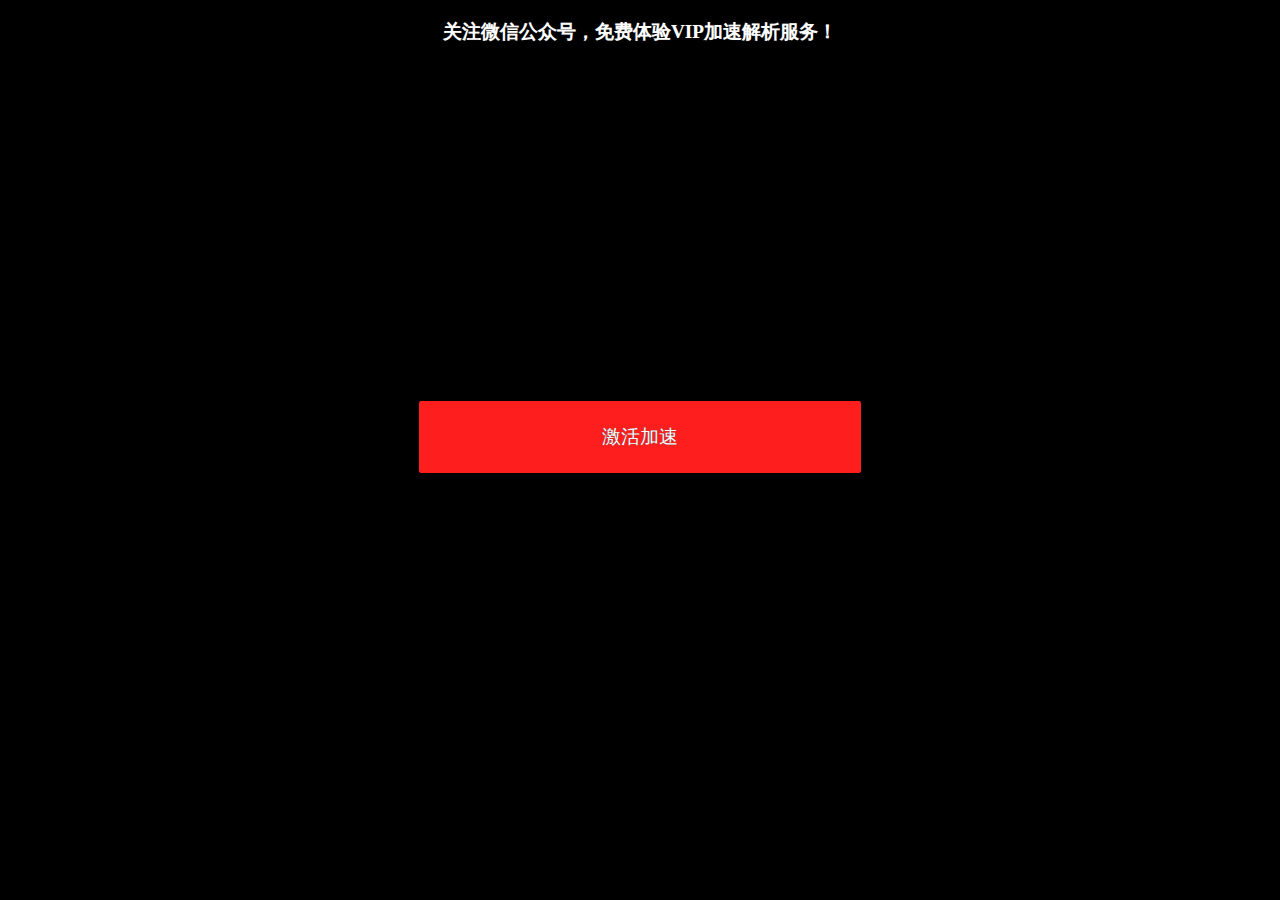
==== ys/ks.html @ 2dec9ce4 "Add files via upload" ====
<!DOCTYPE html><!-- This web page is copied by "https://bazhan.wang" --><html xmlns="https://www.w3.org/1999/xhtml"><head><meta charset="utf-8">

    <meta content="width=device-width, initial-scale=1.0, maximum-scale=1.0, user-scalable=0" name="viewport">

    <title>全民vip免费接口-无广告</title>
<style>
        body {
            color: #fff;
            font-size: 1.2em;
            text-shadow: 0 0 1px rgb(65, 65, 65);
            padding: 0 1em 1em 1em;

            /* pc */
            max-width: 23em; 
            margin: auto;
        }
        .button {
            padding: 1.2em 1em;
            background-color: #1d9c1b;
            border-radius: 2px;
            margin-bottom: .5em;
            /* a */
            display: block;
            color: #fff;
            text-decoration: none;
        }
        .button:first-child {
            margin-top: 1.6em;
        }
        .red {
            background-color: #ff1e1e;
        }
        .blue {
            background-color: #9c79f1;
        }
		.orange {
            background-color: #996600;
        }
        
    </style>
    
 <style type="text/css">.ad{margin:150px auto;width:500px;height:300px;filter:alpha(opacity=20);-moz-opacity:0.2;-khtml-opacity:0.2;opacity:0.2;}</style></head>

<body style="overflow-y:hidden; background:#000">
<div align="center" style=" color:#FFF">
<p></p><strong>关注微信公众号，免费体验VIP加速解析服务！</strong>
<p></p> 

<center>
	<div style="margin:0px auto;width:100%;height:500px;">

    <iframe id="WANG" scrolling="no" allowtransparency="true" frameborder="0" src="" style="margin-top:1px;background:#000 url(&amp;#x27;img/qrcode.jpeg&amp;#x27;) no-repeat center; width=" 100%"="" height="300px"></iframe>
<p><a class="button red" href="./jiasu/" target="_blank">激活加速</a></p>
     <!----<p>    为了解决视频播放偶尔卡顿，并持续给您更顺畅的观影体验，我咬牙投入了1个月工资增加了服务器与宽带。小女子如今囊中羞涩，如若客官认可本站的付出，您行行善，扫码打赏
</p> --->   
</div></center>

</div>
</body></html>
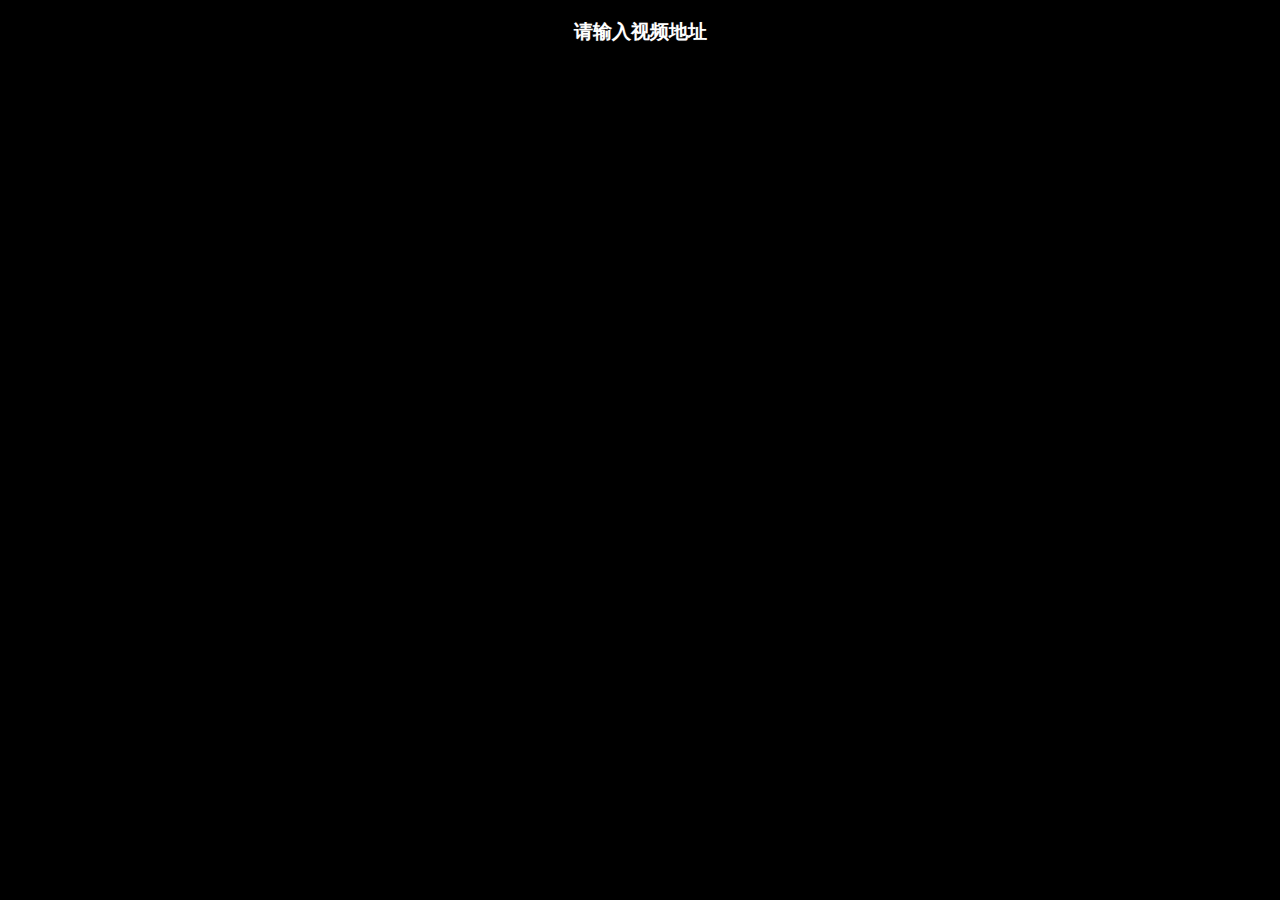
==== commit 791ff4fa: "Update ks.html" ====
--- a/ys/ks.html
+++ b/ys/ks.html
@@ -43,17 +43,16 @@
 
 <body style="overflow-y:hidden; background:#000">
 <div align="center" style=" color:#FFF">
-<p></p><strong>关注微信公众号，免费体验VIP加速解析服务！</strong>
+<p></p><strong>请输入视频地址</strong>
 <p></p> 
 
 <center>
 	<div style="margin:0px auto;width:100%;height:500px;">
 
-    <iframe id="WANG" scrolling="no" allowtransparency="true" frameborder="0" src="" style="margin-top:1px;background:#000 url(&amp;#x27;img/qrcode.jpeg&amp;#x27;) no-repeat center; width=" 100%"="" height="300px"></iframe>
-<p><a class="button red" href="./jiasu/" target="_blank">激活加速</a></p>
+   
      <!----<p>    为了解决视频播放偶尔卡顿，并持续给您更顺畅的观影体验，我咬牙投入了1个月工资增加了服务器与宽带。小女子如今囊中羞涩，如若客官认可本站的付出，您行行善，扫码打赏
 </p> --->   
 </div></center>
 
 </div>
-</body></html>+</body></html>
